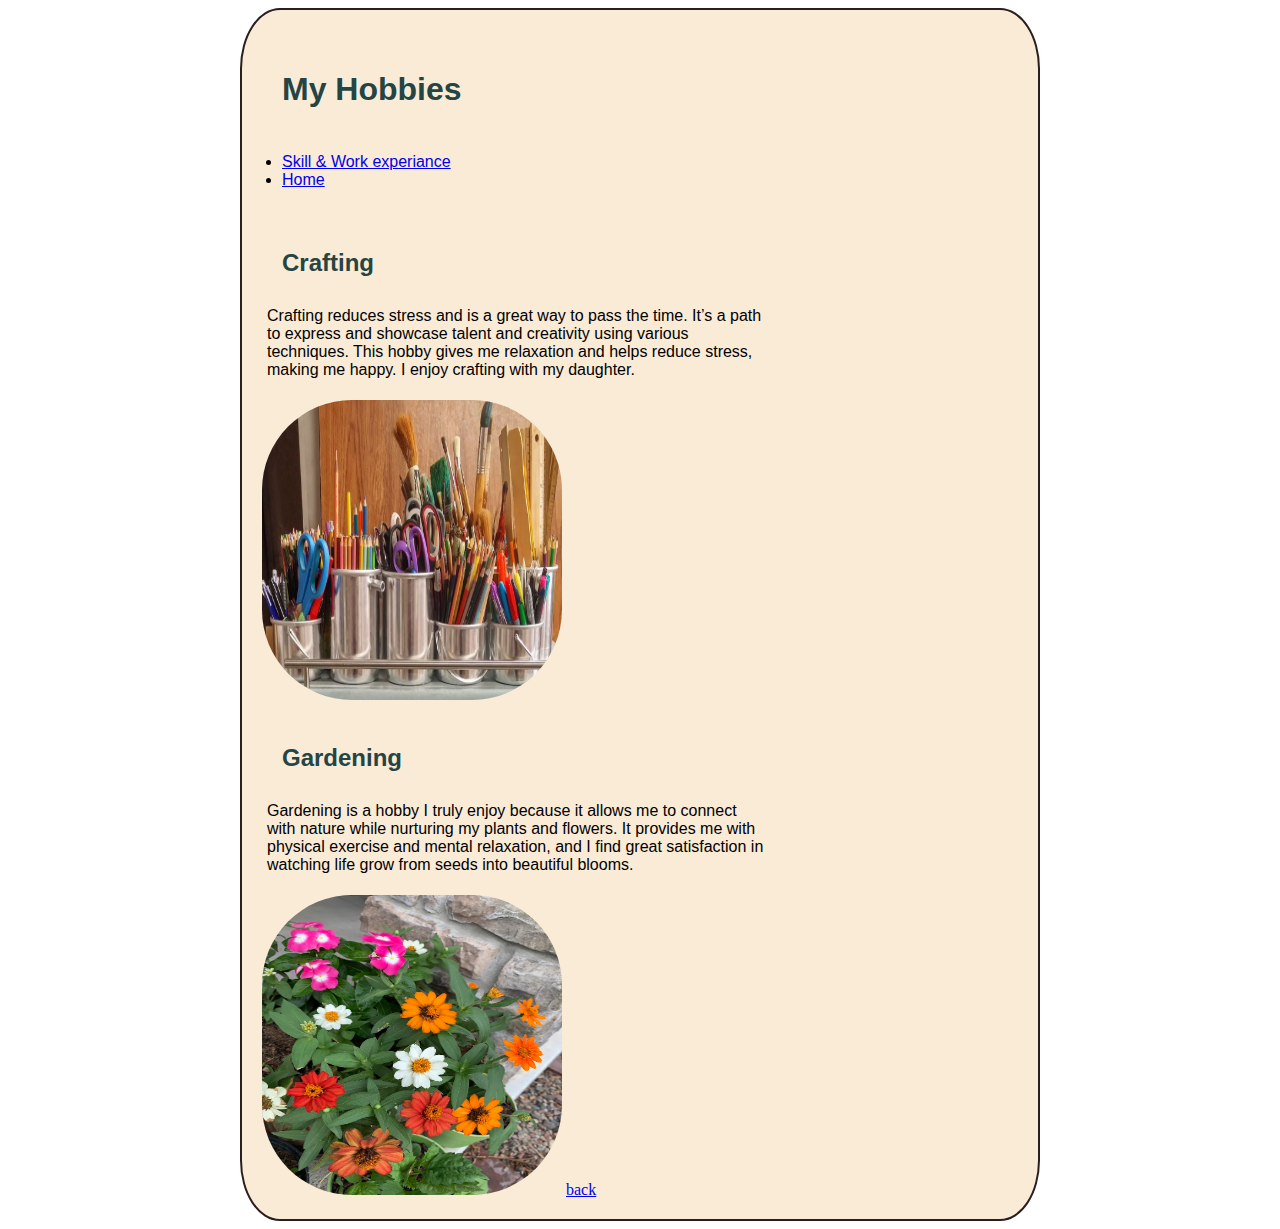
==== Hobbies.html @ d2c48598 "Added files for activity2 assignment" ====
<!DOCTYPE html>
<html lang="en">
<head>
    <meta charset="UTF-8">
    <meta name="viewport" content="width=device-width, initial-scale=1.0">
    <link rel="stylesheet" href="stylesheet.css">
    <title>Hobbies</title>
</head>
<body>
    <div class ="container">
    <h1>My Hobbies</h1>
    <ul class="inline-links">
        <li><a href="Work experiance.html">Skill & Work experiance</a></li>
        <li><a href="My website activity 2.html">Home</a></li>
    </ul>

    <h2>Crafting</h2>
    <p > 
        Crafting reduces stress and is a great way to pass the time. 
        It’s a path to express and showcase talent and creativity using various techniques. 
        This hobby gives me relaxation and helps reduce stress, making me happy. 
        I enjoy crafting with my daughter.
    </p>
    <img src="art-craft 1.jpg" alt="Art and Craft">

    <h2>Gardening</h2>
    <p "> 
        Gardening is a hobby I truly enjoy because it allows me to connect with nature while 
        nurturing my plants and flowers. It provides me with physical exercise and mental 
        relaxation, and I find great satisfaction in watching life grow from seeds into 
        beautiful blooms. 
    </p>
    <img src="IMG_garden.jpg" alt="Garden flowers">

    <a href="My website activity 2.html">back</a>

</div>
</body>
</html>
---- stylesheet.css ----
img{border-radius: 30%;
width:300px;
height: 300px}
.container{
    background-color: antiquewhite;
    width:800px;
    padding:20px;
    border: 2px solid rgb(43, 30, 30);
    box-sizing: border-box;
    border-radius: 5%;
    margin:auto
    
    }


p{
    width:500px;
    font-family: Arial, Helvetica, sans-serif;
    padding:5px;
    margin-top :5px;
}
h1{
    width:500px;
    font-family: Arial, Helvetica, sans-serif;
    color: rgb(37, 68, 68);
    padding:20px;
    margin-bottom :5px;
    
}
h2{
    width:500px;
    font-family: Arial, Helvetica, sans-serif;
    color: rgb(37, 68, 68);
    padding:20px;
    margin-bottom :5px;
}
ul{
    width:500px;
    font-family: Arial, Helvetica, sans-serif;
    padding:20px;
    margin-top :5px;
}
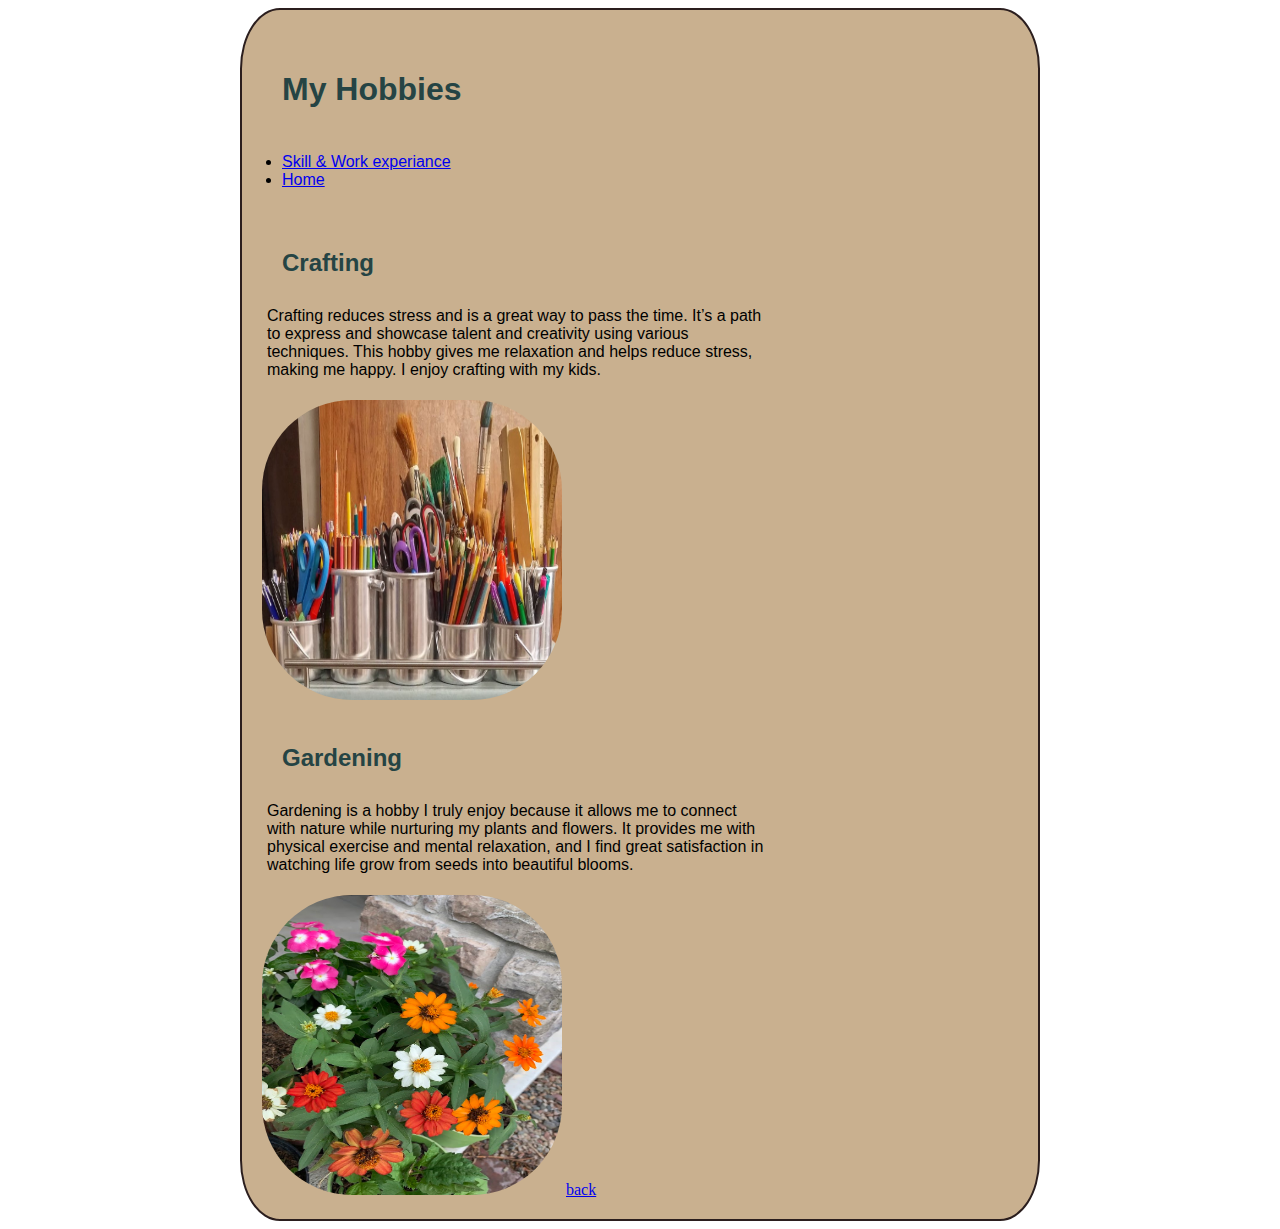
==== commit a1fc2f14: "Gardening <p> updated in Hobbies.html" ====
--- a/Hobbies.html
+++ b/Hobbies.html
@@ -19,7 +19,7 @@
         Crafting reduces stress and is a great way to pass the time. 
         It’s a path to express and showcase talent and creativity using various techniques. 
         This hobby gives me relaxation and helps reduce stress, making me happy. 
-        I enjoy crafting with my daughter.
+        I enjoy crafting with my kids.
     </p>
     <img src="art-craft 1.jpg" alt="Art and Craft">
 
--- a/stylesheet.css
+++ b/stylesheet.css
@@ -3,7 +3,7 @@
 width:300px;
 height: 300px}
 .container{
-    background-color: antiquewhite;
+    background-color: rgb(201, 176, 143);
     width:800px;
     padding:20px;
     border: 2px solid rgb(43, 30, 30);
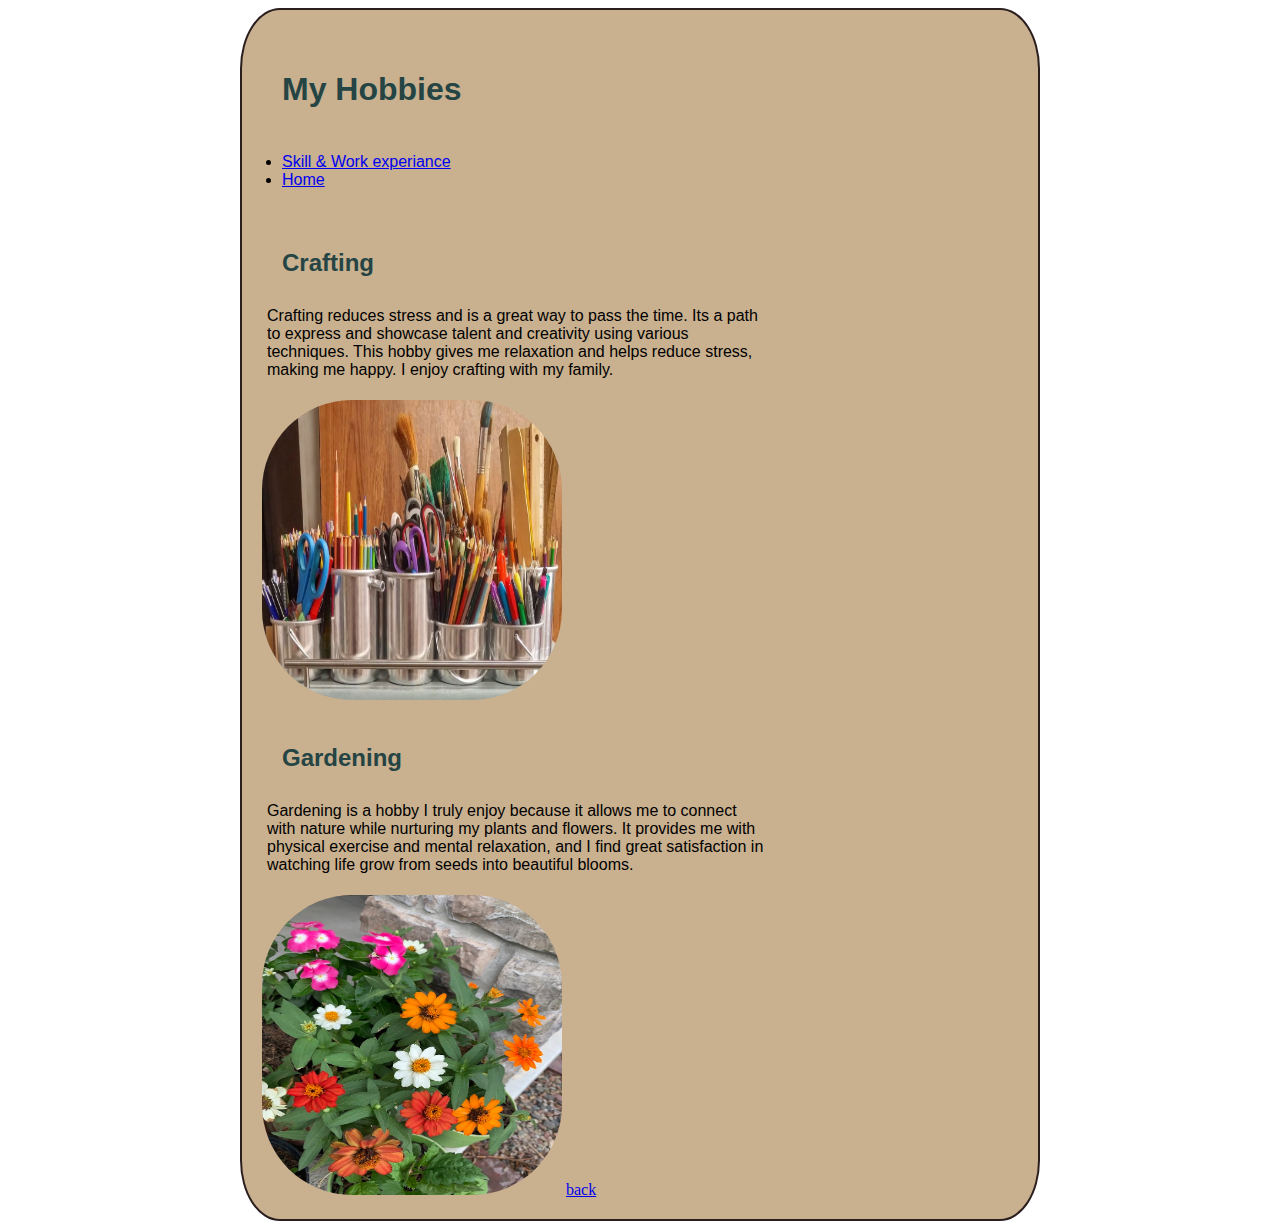
==== commit 2bef87db: "Updated Crafting <p> Hobbies.html" ====
--- a/Hobbies.html
+++ b/Hobbies.html
@@ -17,9 +17,9 @@
     <h2>Crafting</h2>
     <p > 
         Crafting reduces stress and is a great way to pass the time. 
-        It’s a path to express and showcase talent and creativity using various techniques. 
+        Its a path to express and showcase talent and creativity using various techniques. 
         This hobby gives me relaxation and helps reduce stress, making me happy. 
-        I enjoy crafting with my kids.
+        I enjoy crafting with my family.
     </p>
     <img src="art-craft 1.jpg" alt="Art and Craft">
 
